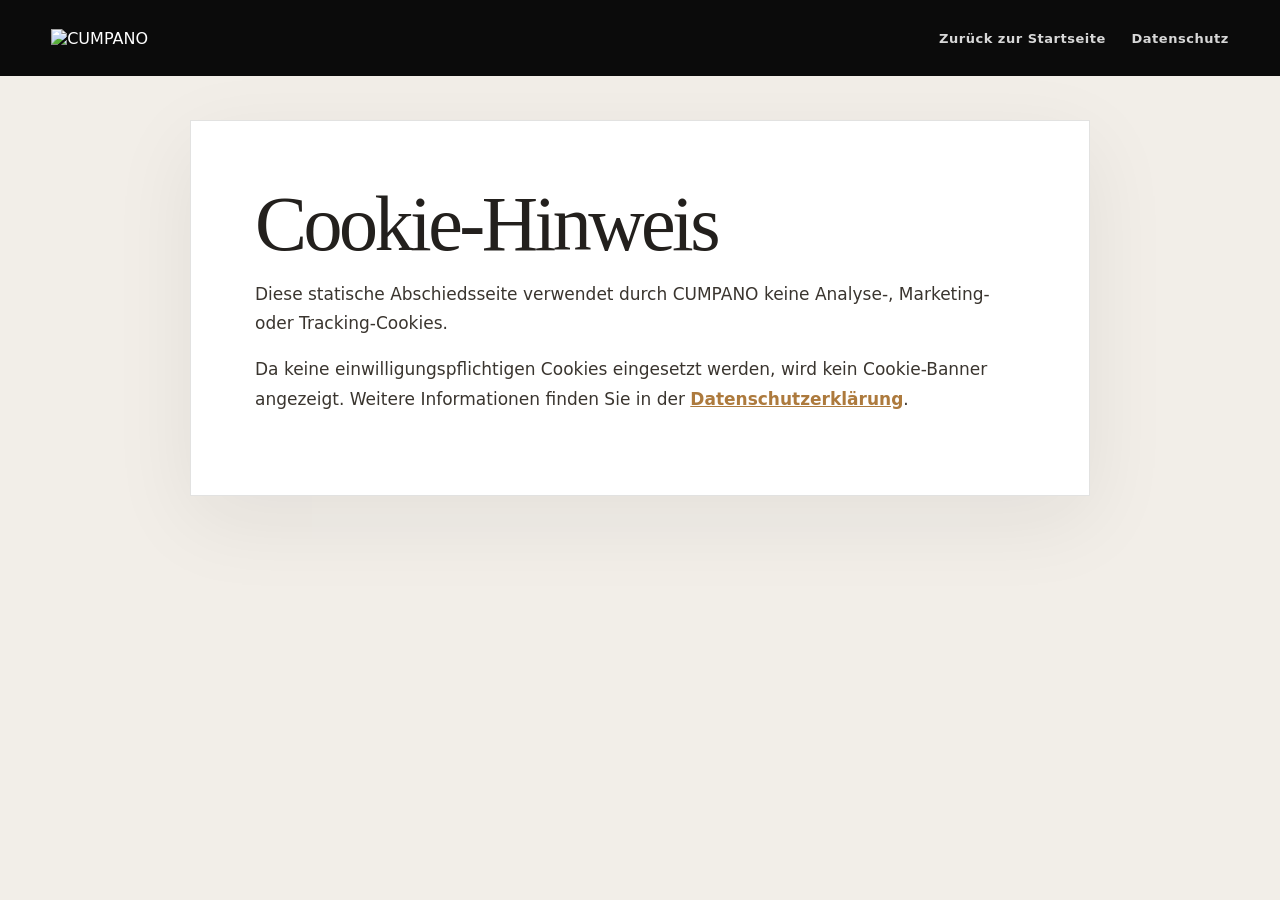
==== cookies.html @ 28fc6986 "Add files via upload" ====
<!doctype html>
<html lang="de">
<head>
  <meta charset="utf-8" />
  <meta name="viewport" content="width=device-width, initial-scale=1" />
  <title>Cookie-Hinweis | CUMPANO</title>
  <meta name="robots" content="noindex" />
  <link rel="icon" href="assets/cumpano-logo.png" />
  <link rel="stylesheet" href="styles.css" />
</head>
<body class="legal-page">
  <header class="topbar solid">
    <a class="logo-link" href="index.html"><img src="assets/cumpano-logo.png" alt="CUMPANO" class="logo" /></a>
    <nav class="nav"><a href="index.html">Zurück zur Startseite</a><a href="datenschutz.html">Datenschutz</a></nav>
  </header>
  <main class="legal-wrap">
    <article class="legal-card">
      <h1>Cookie-Hinweis</h1>
      <p>Diese statische Abschiedsseite verwendet durch CUMPANO keine Analyse-, Marketing- oder Tracking-Cookies.</p>
      <p>Da keine einwilligungspflichtigen Cookies eingesetzt werden, wird kein Cookie-Banner angezeigt. Weitere Informationen finden Sie in der <a href="datenschutz.html">Datenschutzerklärung</a>.</p>
    </article>
  </main>
</body>
</html>
---- styles.css ----
:root {
  --black: #0b0b0b;
  --black-soft: #151515;
  --white: #ffffff;
  --paper: #fbfaf7;
  --cream: #f2eee8;
  --ink: #23201d;
  --muted: #756e66;
  --gold: #ad7a3d;
  --gold-soft: #d9bc91;
  --line: rgba(35, 32, 29, 0.13);
  --shadow: 0 24px 80px rgba(0, 0, 0, 0.16);
  --max: 1120px;
}

* { box-sizing: border-box; }
html { scroll-behavior: smooth; }
body {
  margin: 0;
  color: var(--ink);
  background: var(--paper);
  font-family: Optima, Candara, "Segoe UI", system-ui, -apple-system, BlinkMacSystemFont, sans-serif;
  text-rendering: optimizeLegibility;
}
img { max-width: 100%; display: block; }
a { color: inherit; }
.skip-link {
  position: absolute;
  top: 8px;
  left: 8px;
  z-index: 100;
  padding: 10px 14px;
  background: var(--white);
  color: var(--black);
  transform: translateY(-130%);
}
.skip-link:focus { transform: translateY(0); }

.topbar {
  position: fixed;
  z-index: 50;
  top: 0;
  left: 0;
  right: 0;
  height: 76px;
  display: flex;
  align-items: center;
  justify-content: space-between;
  padding: 0 clamp(18px, 4vw, 54px);
  background: linear-gradient(180deg, rgba(0,0,0,0.72), rgba(0,0,0,0.28), transparent);
  color: var(--white);
}
.topbar.solid { background: var(--black); }
.logo { width: clamp(145px, 15vw, 210px); height: auto; }
.logo-link { text-decoration: none; }
.nav { display: flex; gap: clamp(14px, 2vw, 30px); align-items: center; font-size: 13px; font-weight: 700; letter-spacing: 0.04em; }
.nav a { color: rgba(255,255,255,0.84); text-decoration: none; }
.nav a:hover { color: var(--white); }

.hero {
  position: relative;
  min-height: 100svh;
  display: grid;
  place-items: center;
  overflow: hidden;
  background: var(--black);
  color: var(--white);
  padding: 120px 22px 90px;
}
.hero::after {
  content: "";
  position: absolute;
  inset: 0;
  background:
    linear-gradient(90deg, rgba(0,0,0,0.92), rgba(0,0,0,0.55) 38%, rgba(0,0,0,0.22) 65%, rgba(0,0,0,0.72)),
    radial-gradient(circle at 72% 50%, transparent 0 10rem, rgba(0,0,0,0.34) 28rem);
  z-index: 2;
}
.hero-bg { position: absolute; inset: 0; z-index: 1; opacity: 0.95; }
.product-card {
  position: absolute;
  border: 1px solid rgba(255,255,255,0.10);
  box-shadow: 0 35px 110px rgba(0,0,0,0.55);
  background:
    linear-gradient(135deg, rgba(255,255,255,0.09), transparent 25%),
    repeating-linear-gradient(90deg, rgba(255,255,255,0.055) 0 1px, transparent 1px 14px),
    linear-gradient(145deg, #393535, #9f9a92 48%, #393535);
}
.product-card::after {
  content: "";
  position: absolute;
  inset: 18px;
  border: 1px solid rgba(255,255,255,0.12);
}
.product-card-a {
  width: min(34vw, 470px);
  height: min(50vh, 540px);
  left: 52%;
  top: 20%;
  border-radius: 8px;
  transform: rotate(-1deg);
}
.product-card-b {
  width: min(24vw, 320px);
  height: min(34vh, 360px);
  left: 69%;
  top: 42%;
  border-radius: 8px 8px 42px 42px;
  background:
    linear-gradient(135deg, rgba(255,255,255,0.09), transparent 25%),
    linear-gradient(145deg, #1a1a1a, #3b3835 52%, #0e0e0e);
}
.product-card-c {
  width: min(22vw, 290px);
  height: min(28vh, 270px);
  left: 42%;
  bottom: 7%;
  border-radius: 8px;
  background:
    linear-gradient(135deg, rgba(255,255,255,0.11), transparent 25%),
    linear-gradient(145deg, #13aeb0, #dad7d0 48%, #2f3336);
}
.thread-line {
  position: absolute;
  height: 2px;
  background: linear-gradient(90deg, transparent, rgba(173,122,61,.8), transparent);
  transform-origin: center;
}
.line-one { width: 45vw; top: 34%; right: 4%; transform: rotate(-18deg); }
.line-two { width: 30vw; bottom: 28%; right: 23%; transform: rotate(27deg); }
.hero-content { position: relative; z-index: 3; width: min(980px, 100%); text-align: center; }
.hero-logo { width: min(620px, 88vw); margin: 0 auto 44px; }
.kicker {
  margin: 0 0 18px;
  color: var(--gold-soft);
  text-transform: uppercase;
  letter-spacing: 0.24em;
  font-size: 12px;
  font-weight: 800;
}
.hero h1, .legal-card h1, .letter .salutation, .contact-card h2, .memory-content p {
  font-family: Georgia, "Times New Roman", serif;
  font-weight: 400;
  letter-spacing: -0.045em;
}
.hero h1 { margin: 0; font-size: clamp(76px, 13vw, 180px); line-height: 0.92; }
.hero-subline { margin: 24px 0 0; font-size: clamp(16px, 2vw, 24px); text-transform: uppercase; letter-spacing: 0.18em; }
.intro-band {
  background: var(--black);
  color: var(--white);
  padding: 24px 22px 30px;
  text-align: center;
  border-top: 1px solid rgba(255,255,255,0.08);
}
.intro-band p { margin: 0; color: rgba(255,255,255,0.74); letter-spacing: 0.05em; }

.letter-section { padding: clamp(64px, 8vw, 118px) 22px; }
.letter {
  width: min(820px, 100%);
  margin: 0 auto;
  padding: clamp(30px, 6vw, 72px);
  background: #fff;
  box-shadow: 0 24px 80px rgba(35,32,29,.08);
  border: 1px solid rgba(35,32,29,.08);
}
.letter p { margin: 0 0 24px; font-size: clamp(18px, 1.5vw, 21px); line-height: 1.78; }
.letter .salutation { font-size: clamp(31px, 4vw, 48px); line-height: 1.16; margin-bottom: 34px; }
.highlight { color: var(--gold); font-weight: 700; }
.thanks-box {
  margin: clamp(38px, 6vw, 62px) 0;
  padding: clamp(24px, 4vw, 42px) 0;
  border-top: 1px solid var(--line);
  border-bottom: 1px solid var(--line);
}
.thanks-box p { margin: 0 0 8px; color: var(--gold); font-weight: 800; line-height: 1.35; }
.signature-block { margin-top: 44px; }
.signature-block p { margin-bottom: 10px; }
.signature-block .signature {
  margin-top: 4px;
  color: var(--gold);
  font-family: "Segoe Script", "Brush Script MT", cursive;
  font-size: clamp(38px, 5vw, 64px);
  line-height: 1.1;
}

.memory-strip {
  background: linear-gradient(135deg, #121212, #2a2927 60%, #111);
  color: var(--white);
  padding: clamp(64px, 8vw, 120px) 22px;
}
.memory-content { width: min(900px, 100%); margin: 0 auto; text-align: center; }
.memory-content .icon { display: block; color: var(--gold-soft); font-size: 48px; margin-bottom: 18px; }
.memory-content p { margin: 0; font-size: clamp(34px, 5vw, 66px); line-height: 1.08; }

.contact-section { padding: clamp(64px, 8vw, 118px) 22px; background: var(--cream); }
.contact-card {
  width: min(var(--max), 100%);
  margin: 0 auto;
  display: grid;
  grid-template-columns: 110px 1fr;
  gap: clamp(24px, 4vw, 56px);
  align-items: start;
  padding: clamp(30px, 6vw, 70px);
  background: #fff;
  border: 1px solid var(--line);
  box-shadow: 0 24px 80px rgba(35,32,29,.07);
}
.mail-icon { color: var(--gold); font-size: 72px; line-height: 1; }
.contact-card h2 { font-size: clamp(34px, 5vw, 62px); line-height: 1; margin: 0 0 20px; }
.contact-card p:not(.kicker) { margin: 0 0 26px; color: var(--muted); font-size: 18px; line-height: 1.7; }
.mail-button {
  display: inline-flex;
  align-items: center;
  min-height: 54px;
  padding: 0 24px;
  background: var(--gold);
  color: #fff;
  text-decoration: none;
  font-weight: 800;
  letter-spacing: .03em;
}
.mail-button:hover { filter: brightness(0.94); }

.footer {
  background: var(--black);
  color: rgba(255,255,255,.75);
  text-align: center;
  padding: 42px 22px 52px;
}
.footer-logo { width: min(260px, 70vw); margin: 0 auto 24px; }
.footer nav { display: flex; justify-content: center; flex-wrap: wrap; gap: 24px; margin-bottom: 20px; }
.footer a { color: #fff; text-decoration: none; font-size: 13px; font-weight: 800; letter-spacing: .07em; text-transform: uppercase; }
.footer p { margin: 0; font-size: 13px; }

.legal-page { background: var(--cream); }
.legal-wrap { padding: 120px 22px 80px; }
.legal-card {
  width: min(900px, 100%);
  margin: 0 auto;
  background: #fff;
  padding: clamp(28px, 5vw, 64px);
  border: 1px solid var(--line);
  box-shadow: 0 24px 80px rgba(35,32,29,.07);
}
.legal-card h1 { margin: 0 0 10px; font-size: clamp(44px, 7vw, 78px); line-height: 1; }
.legal-card h2 { margin: 34px 0 12px; font-size: 23px; }
.legal-card p { color: #3a352f; font-size: 17px; line-height: 1.72; }
.legal-card a { color: var(--gold); font-weight: 700; }
.legal-note, .small-muted { color: var(--muted) !important; }
.small-muted { margin-top: 42px; font-size: 14px !important; }

.reveal { opacity: 0; transform: translateY(24px); transition: opacity 850ms ease, transform 850ms ease; }
.reveal.is-visible { opacity: 1; transform: translateY(0); }

@media (max-width: 760px) {
  .topbar { height: auto; min-height: 72px; align-items: flex-start; flex-direction: column; gap: 10px; padding-top: 14px; padding-bottom: 14px; background: rgba(0,0,0,.86); }
  .nav { gap: 14px; flex-wrap: wrap; font-size: 12px; }
  .hero { padding-top: 150px; }
  .product-card-a { width: 76vw; height: 380px; left: 22%; top: 28%; }
  .product-card-b { width: 48vw; height: 240px; left: 55%; top: 52%; }
  .product-card-c { width: 44vw; height: 190px; left: 5%; bottom: 8%; }
  .contact-card { grid-template-columns: 1fr; }
  .mail-icon { font-size: 54px; }
  .letter { padding-left: 24px; padding-right: 24px; }
}

@media (prefers-reduced-motion: reduce) {
  html { scroll-behavior: auto; }
  .reveal { opacity: 1; transform: none; transition: none; }
}
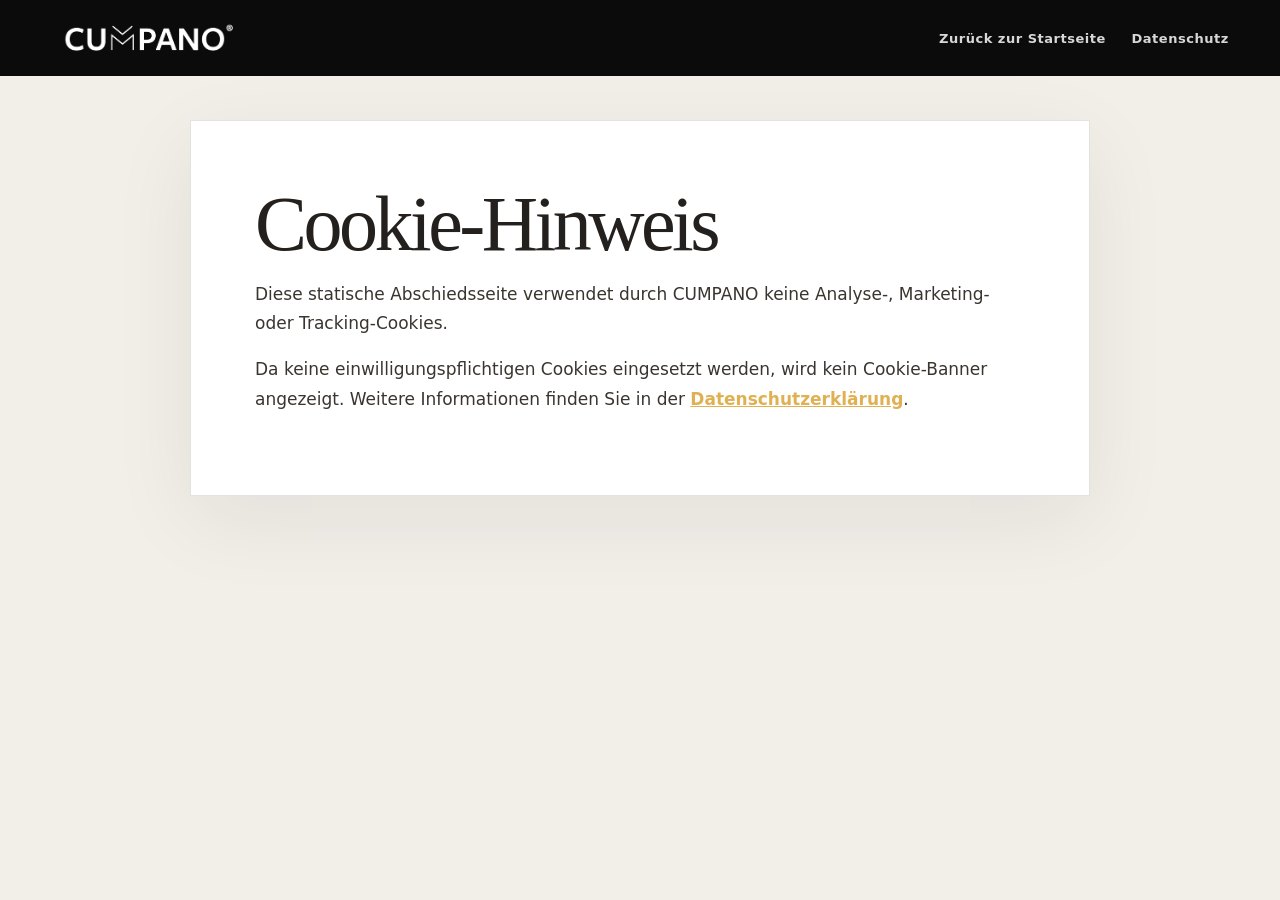
==== commit b4d11dde: "Update logo image paths in cookies.html" ====
--- a/cookies.html
+++ b/cookies.html
@@ -5,12 +5,12 @@
   <meta name="viewport" content="width=device-width, initial-scale=1" />
   <title>Cookie-Hinweis | CUMPANO</title>
   <meta name="robots" content="noindex" />
-  <link rel="icon" href="assets/cumpano-logo.png" />
+  <link rel="icon" href="cumpano-logo.png" />
   <link rel="stylesheet" href="styles.css" />
 </head>
 <body class="legal-page">
   <header class="topbar solid">
-    <a class="logo-link" href="index.html"><img src="assets/cumpano-logo.png" alt="CUMPANO" class="logo" /></a>
+    <a class="logo-link" href="index.html"><img src="cumpano-logo.png" alt="CUMPANO" class="logo" /></a>
     <nav class="nav"><a href="index.html">Zurück zur Startseite</a><a href="datenschutz.html">Datenschutz</a></nav>
   </header>
   <main class="legal-wrap">
--- a/styles.css
+++ b/styles.css
@@ -6,8 +6,8 @@
   --cream: #f2eee8;
   --ink: #23201d;
   --muted: #756e66;
-  --gold: #ad7a3d;
-  --gold-soft: #d9bc91;
+  --gold: #E0B152;
+  --gold-soft: #E0B152;
   --line: rgba(35, 32, 29, 0.13);
   --shadow: 0 24px 80px rgba(0, 0, 0, 0.16);
   --max: 1120px;
@@ -268,3 +268,31 @@
   html { scroll-behavior: auto; }
   .reveal { opacity: 1; transform: none; transition: none; }
 }
+
+
+/* Kundenanpassungen vom 14.07.2026 */
+.hero-kicker {
+  font-family: Calibri, "Segoe UI", Arial, sans-serif;
+  font-size: clamp(17px, 1.8vw, 25px);
+  letter-spacing: 0.24em;
+  color: var(--gold);
+}
+.hero h1 { color: var(--gold); }
+.closure-line {
+  display: inline;
+  color: var(--ink);
+  background: linear-gradient(transparent 58%, rgba(224, 177, 82, .42) 58%);
+  font-weight: 800;
+}
+.brand-quote {
+  margin: clamp(34px, 5vw, 52px) 0;
+  padding: 4px 0 4px clamp(22px, 4vw, 38px);
+  border-left: 3px solid var(--gold);
+  color: var(--ink);
+  font-family: Georgia, "Times New Roman", serif;
+  font-size: clamp(21px, 2vw, 27px);
+  font-style: italic;
+  font-weight: 700;
+  line-height: 1.55;
+}
+.signature-prefix { font-weight: 800; }
